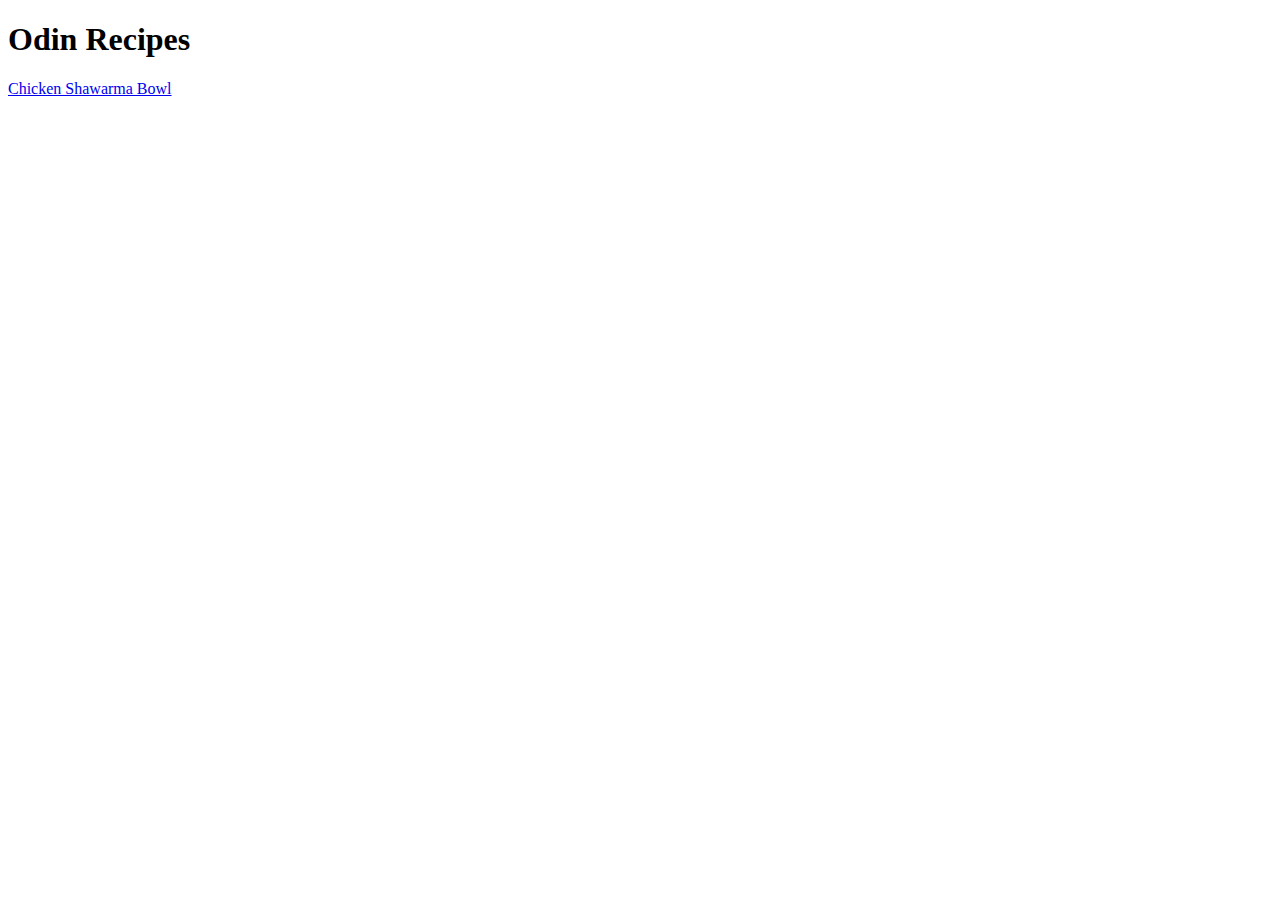
==== index.html @ 8c282188 "Set Up Basic Layout and link index page to chicken shawarma bowl" ====
<!DOCTYPE html>
<html>

    <head>
        <Title>Odin Recipes!</Title>
        <meta charset"UTF-8">
    </head>

    <body>
        <h1>Odin Recipes</h1>

<a href="recipes/chicken-shawarma-bowl.html">Chicken Shawarma Bowl</a>



    </body>
</html>
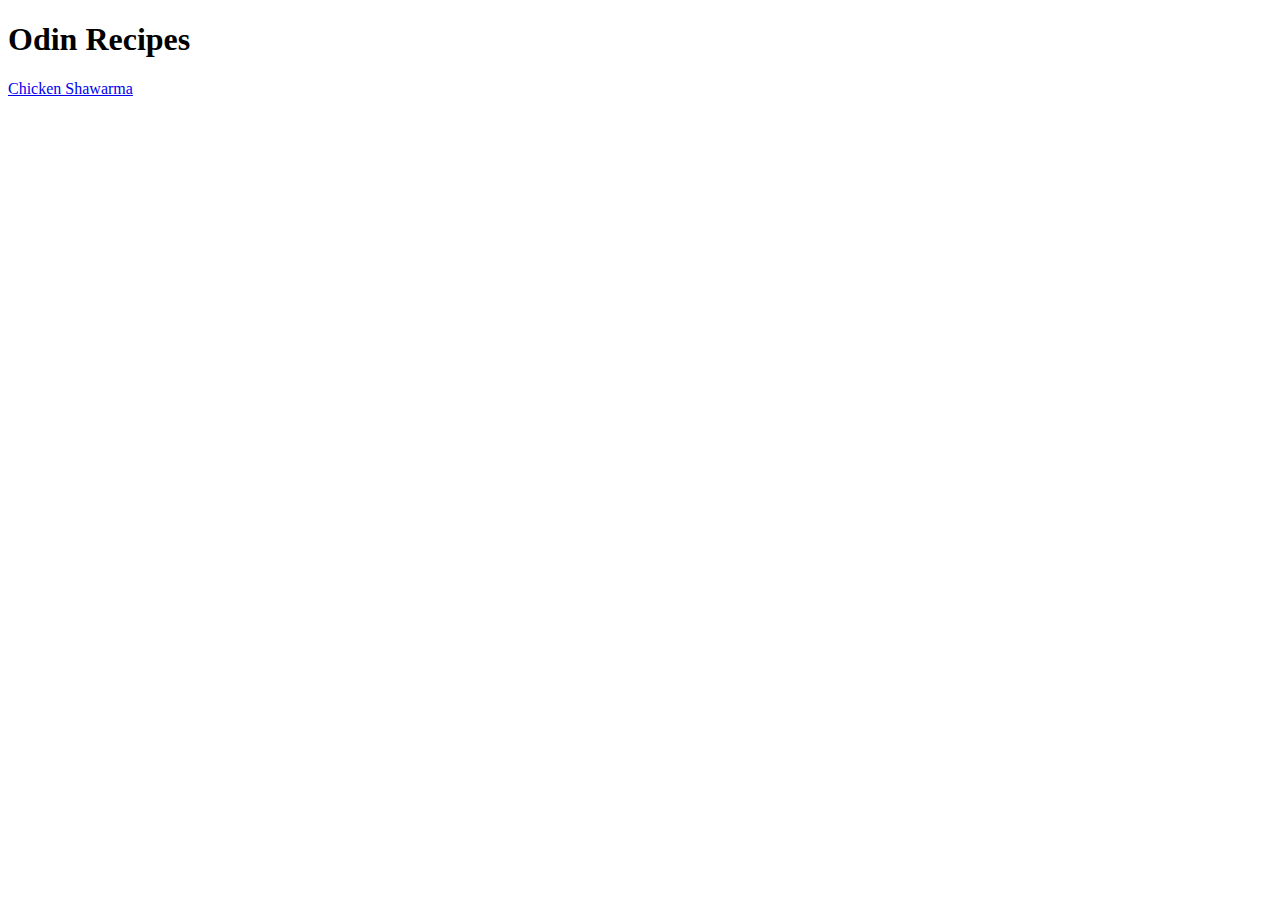
==== commit 3dadb6ae: "Change name of Recipe" ====
--- a/index.html
+++ b/index.html
@@ -9,7 +9,7 @@
     <body>
         <h1>Odin Recipes</h1>
 
-<a href="recipes/chicken-shawarma-bowl.html">Chicken Shawarma Bowl</a>
+<a href="recipes/chicken-shawarma.html">Chicken Shawarma</a>
 
 
 
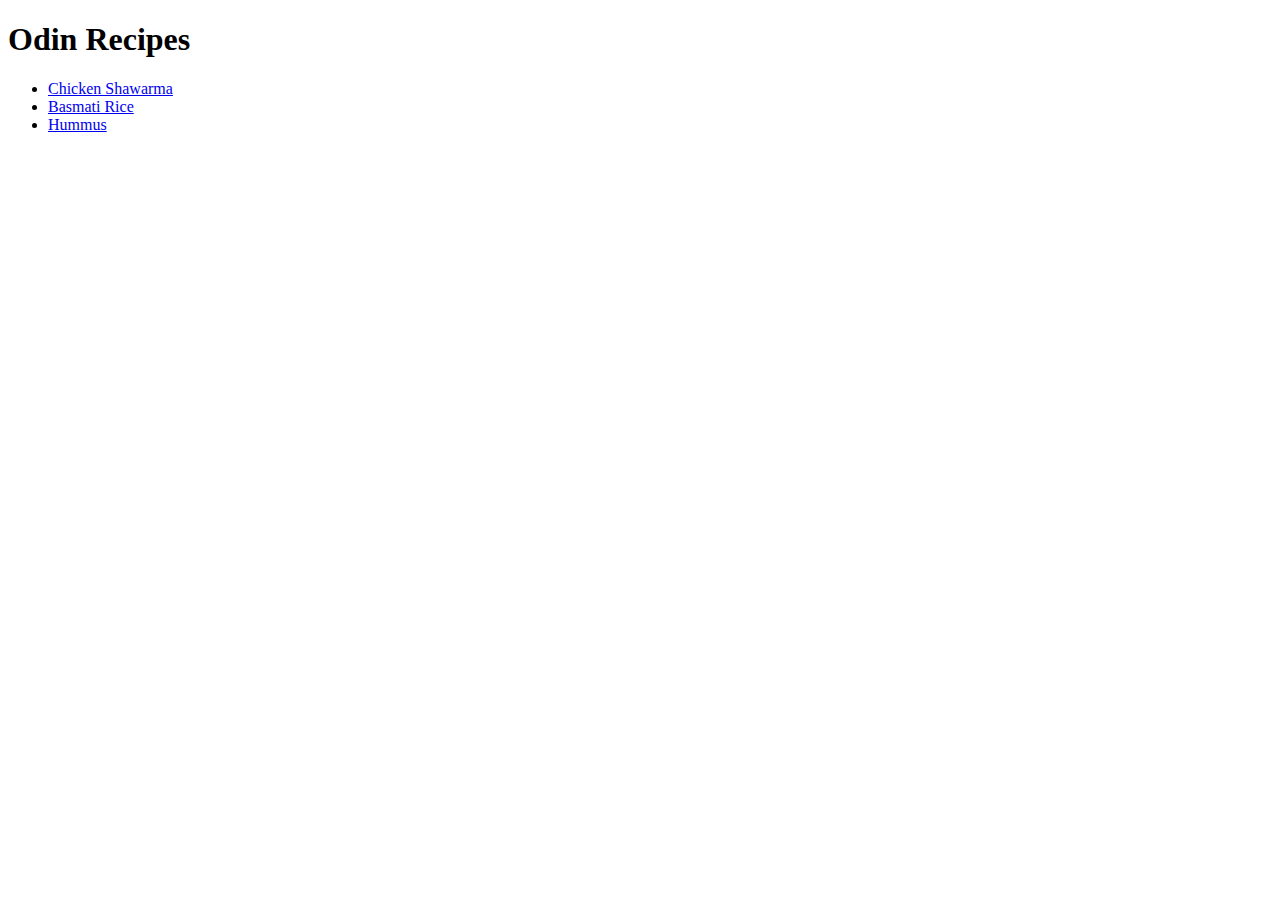
==== commit e13683cf: "add links for the webpages basmati rice and hummus" ====
--- a/index.html
+++ b/index.html
@@ -8,10 +8,13 @@
 
     <body>
         <h1>Odin Recipes</h1>
+<ul>
+    <li><a href="recipes/chicken-shawarma.html">Chicken Shawarma</a></li>
 
-<a href="recipes/chicken-shawarma.html">Chicken Shawarma</a>
+    <li><a href="recipes/basmati-rice.html">Basmati Rice</a></li>
 
-
+    <li><a href="recipes/hummus.html">Hummus</a></li>   
+</ul>
 
     </body>
 </html>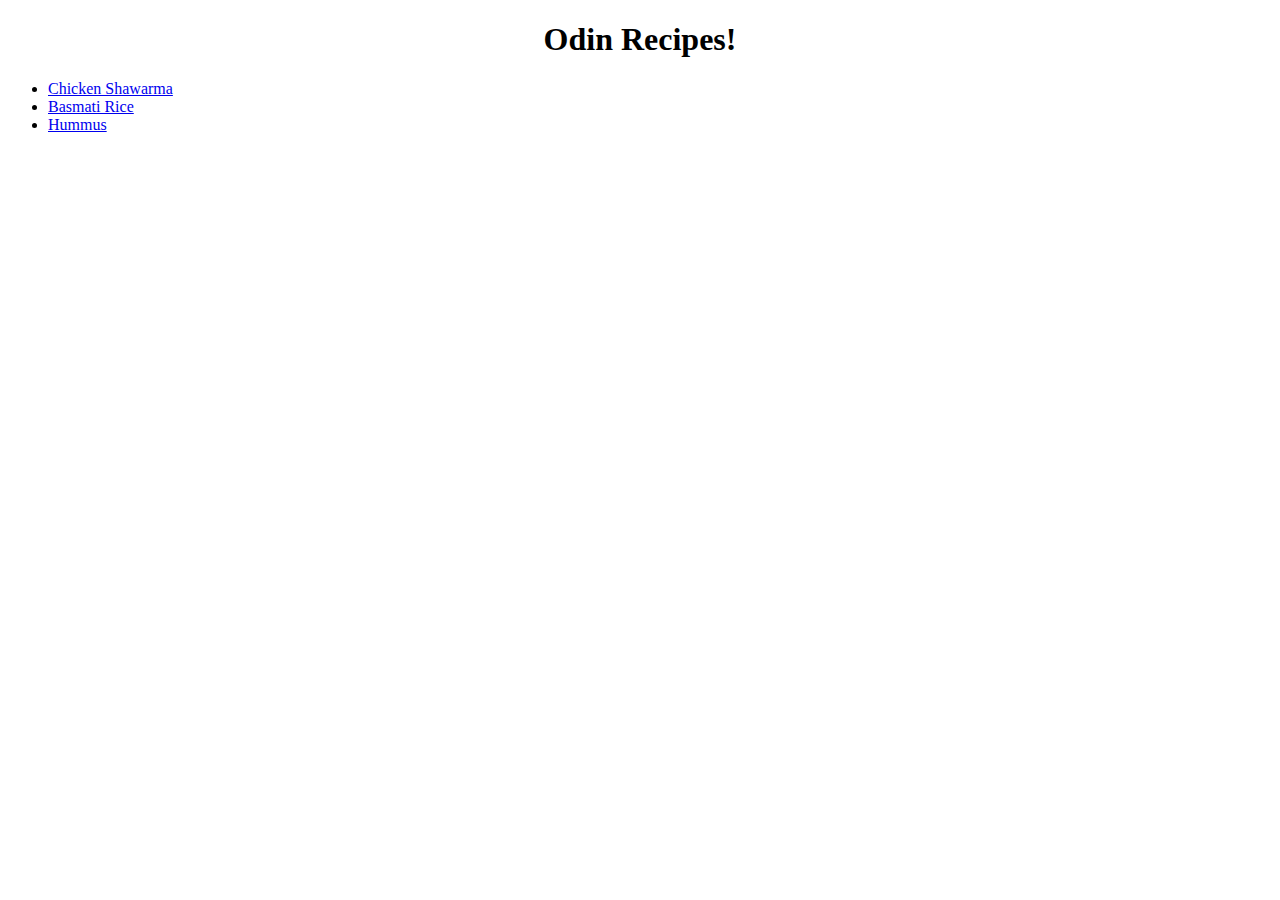
==== commit 250207db: "add style sheet and link to html and text align center all h1" ====
--- a/index.html
+++ b/index.html
@@ -4,10 +4,13 @@
     <head>
         <Title>Odin Recipes!</Title>
         <meta charset"UTF-8">
+        <link rel="stylesheet" href="style.css">
     </head>
 
     <body>
-        <h1>Odin Recipes</h1>
+        <div>
+            <h1>Odin Recipes!</h1>
+        </div>
 <ul>
     <li><a href="recipes/chicken-shawarma.html">Chicken Shawarma</a></li>
 
--- a/style.css
+++ b/style.css
@@ -0,0 +1,3 @@
+div {
+    text-align: center;
+}